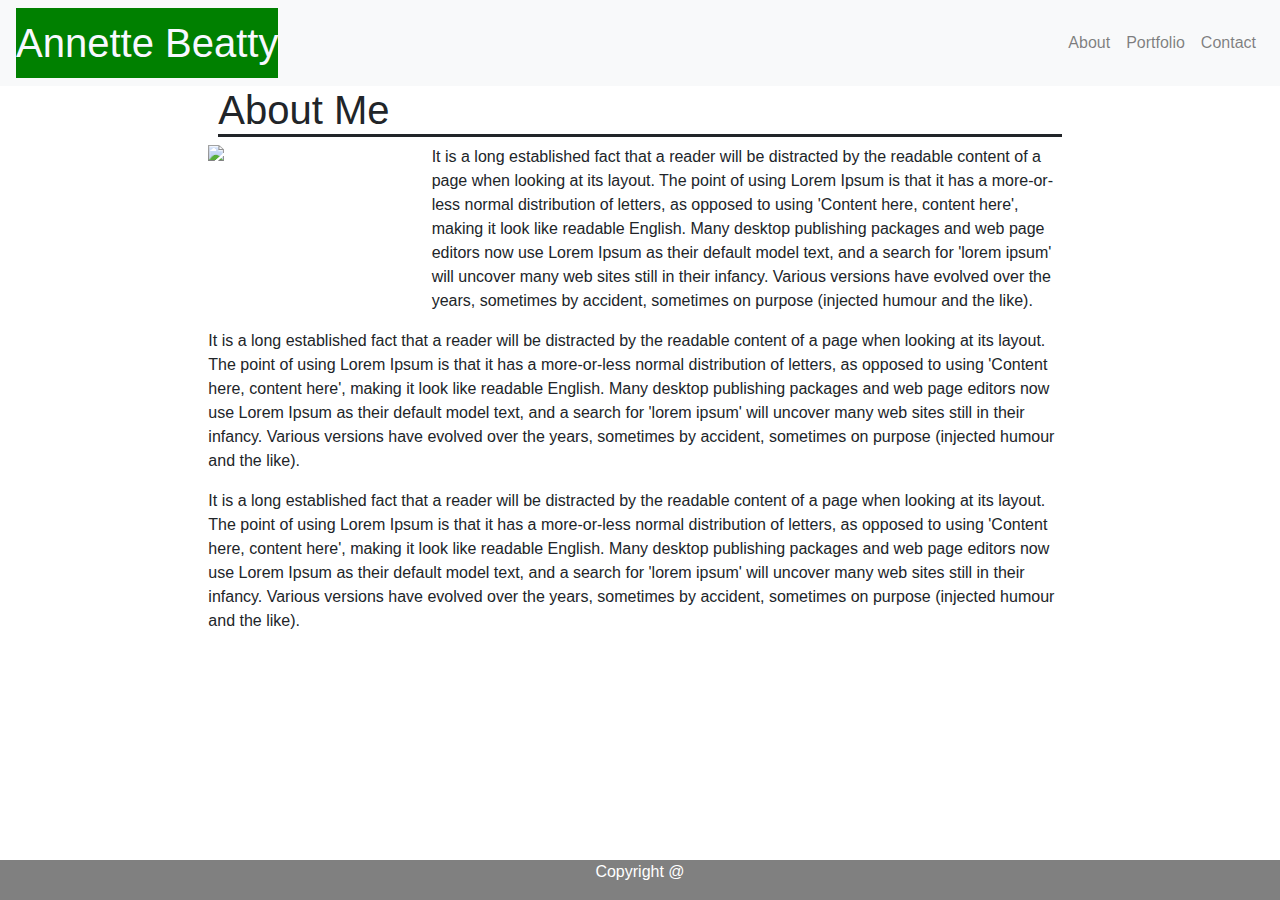
==== index.html @ 58e4779e "About Me version" ====
<html lang="en-us">

<head>

  <meta charset="UTF-8">
  <title>Annette Beatty</title>

  <!-- Bring in our bootstrap stylesheet -->
  <link rel="stylesheet" href="https://maxcdn.bootstrapcdn.com/bootstrap/4.0.0/css/bootstrap.min.css">
  <link rel="stylesheet" href="style.css">

</head>

<body>
    <!-- Navigation bar -->
    <nav class="navbar navbar-expand-lg navbar-light bg-light">
        <div>
        <a class="navbar-brand mylogo" href="#">Annette Beatty</a>
        <button class="navbar-toggler" type="button" data-toggle="collapse" data-target="#navbarNavAltMarkup" aria-controls="navbarNavAltMarkup" aria-expanded="false" aria-label="Toggle navigation">
          <span class="navbar-toggler-icon"></span>
        </button>
        </div>
        <div class="navbar-collapse collapse w-100 order-3 dual-collapse2">
            <ul class="navbar-nav ml-auto">
                <li class="nav-item">
                    <a class="nav-link" href="#">About</a>
                </li>
                <li class="nav-item">
                    <a class="nav-link" href="portfolio.html">Portfolio</a>
                </li>
                <li class="nav-item">
                    <a class="nav-link" href="contact.html">Contact</a>
                </li>
            </ul>
        </div>
    </nav>

    <!-- About Me -->
    <div class="big-container">

        <div class="row">
            <div class="col-md-2">
            </div>
                <div class="col-md-8">
                    <h1>About Me</h1>
                </div>
    
                <div class="col-md-2">
                </div>

    <!-- Pic and content -->
        <div class="row">
            <div class="col-md-2">
            </div>
            
                <div class="col-md-2">
                    <img src="https://www.placehold.it/200x200" style="max-width: 100%;" />
                </div>

                <div class="col-md-6">
                    <p>It is a long established fact that a reader will be distracted by the readable content of a page when looking at its layout. The point of using Lorem Ipsum is that it has a more-or-less normal distribution of letters, as opposed to using 'Content here, content here', making it look like readable English. Many desktop publishing packages and web page editors now use Lorem Ipsum as their default model text, and a search for 'lorem ipsum' will uncover many web sites still in their infancy. Various versions have evolved over the years, sometimes by accident, sometimes on purpose (injected humour and the like).</p>
                </div>

            <div class="col-md-2">
            </div>
        </div>   

        <div class="row">
            <div class="col-md-2">
            </div>
            
            <div class="col-md-8">
                <p>It is a long established fact that a reader will be distracted by the readable content of a page when looking at its layout. The point of using Lorem Ipsum is that it has a more-or-less normal distribution of letters, as opposed to using 'Content here, content here', making it look like readable English. Many desktop publishing packages and web page editors now use Lorem Ipsum as their default model text, and a search for 'lorem ipsum' will uncover many web sites still in their infancy. Various versions have evolved over the years, sometimes by accident, sometimes on purpose (injected humour and the like).</p>
                <p>It is a long established fact that a reader will be distracted by the readable content of a page when looking at its layout. The point of using Lorem Ipsum is that it has a more-or-less normal distribution of letters, as opposed to using 'Content here, content here', making it look like readable English. Many desktop publishing packages and web page editors now use Lorem Ipsum as their default model text, and a search for 'lorem ipsum' will uncover many web sites still in their infancy. Various versions have evolved over the years, sometimes by accident, sometimes on purpose (injected humour and the like).</p>
            </div>

            <div class="col-md-2">
             </div>
        </div>
    </div>

    <!-- Footer -->
    <div class="footer">
            <p>Copyright @</p>
    </div>
</body>
---- style.css ----
.mylogo {
    font-size: 40px;
    background-color: green;
}

.navbar-light .navbar-brand {
    color: ghostwhite;
}

h1 {
    border-bottom-style: solid;
}

.big-container  {
    background-size: cover;
    background-image: url(https://img00.deviantart.net/6ee0/i/2008/131/7/8/crumpled_white_paper_texture_by_melemel.jpg);
}

.footer {
    position: fixed;
    left: 0;
    bottom: 0;
    width: 100%;
    background-color: grey;
    color: white;
    text-align: center;
}
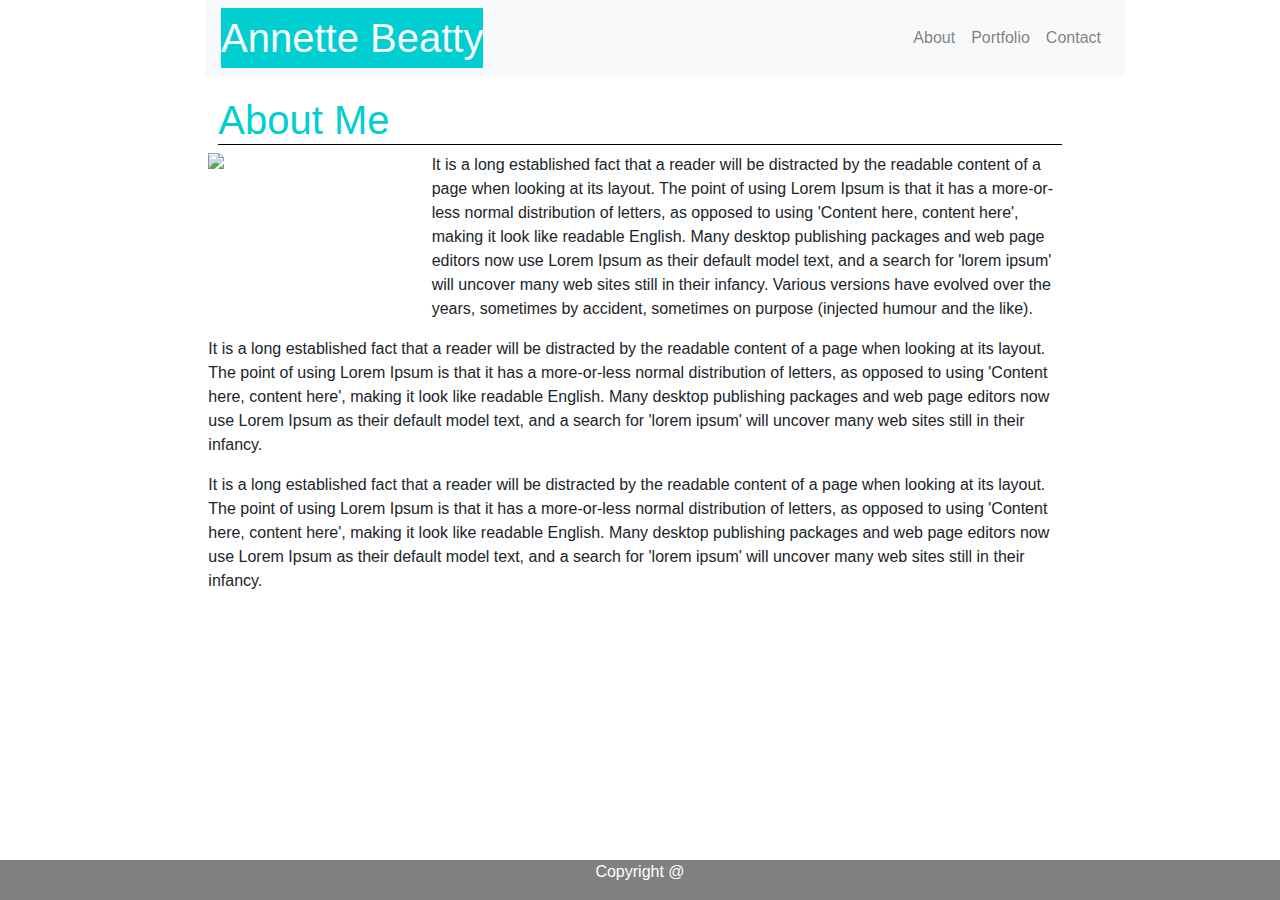
==== commit 47f30a04: "About and headers working" ====
--- a/index.html
+++ b/index.html
@@ -13,68 +13,90 @@
 
 <body>
     <!-- Navigation bar -->
-    <nav class="navbar navbar-expand-lg navbar-light bg-light">
-        <div>
-        <a class="navbar-brand mylogo" href="#">Annette Beatty</a>
-        <button class="navbar-toggler" type="button" data-toggle="collapse" data-target="#navbarNavAltMarkup" aria-controls="navbarNavAltMarkup" aria-expanded="false" aria-label="Toggle navigation">
-          <span class="navbar-toggler-icon"></span>
-        </button>
+    <div class="container">
+
+        <div class="row">
+
+            <div class="col-sm-2"> </div>  
+
+            <div class="col-sm-10">
+
+                <nav class="navbar navbar-expand-lg navbar-light bg-light">
+                    <div>
+                        <a class="navbar-brand mylogo" href="#">Annette Beatty</a>
+                        <button class="navbar-toggler" type="button" data-toggle="collapse" data-target="#navbarNavAltMarkup" aria-controls="navbarNavAltMarkup" aria-expanded="false" aria-label="Toggle navigation">
+                        <span class="navbar-toggler-icon"></span>
+                        </button>
+                    </div>
+
+                    <div class="navbar-collapse collapse w-100 order-3 dual-collapse2">
+                        <ul class="navbar-nav ml-auto">
+                            <li class="nav-item">
+                                <a class="nav-link" href="#">About</a>
+                            </li>
+                            <li class="nav-item">
+                                <a class="nav-link" href="portfolio.html">Portfolio</a>
+                            </li>
+                            <li class="nav-item">
+                                <a class="nav-link" href="contact.html">Contact</a>
+                            </li>
+                        </ul>
+                    </div>
+                </nav>
+
+            </div>
+
+            <!-- <div class="col-sm-2"></div>   -->
+        
         </div>
-        <div class="navbar-collapse collapse w-100 order-3 dual-collapse2">
-            <ul class="navbar-nav ml-auto">
-                <li class="nav-item">
-                    <a class="nav-link" href="#">About</a>
-                </li>
-                <li class="nav-item">
-                    <a class="nav-link" href="portfolio.html">Portfolio</a>
-                </li>
-                <li class="nav-item">
-                    <a class="nav-link" href="contact.html">Contact</a>
-                </li>
-            </ul>
-        </div>
-    </nav>
+
+    </div>
 
     <!-- About Me -->
     <div class="big-container">
 
         <div class="row">
-            <div class="col-md-2">
+            <div class="col-sm-2">
             </div>
-                <div class="col-md-8">
-                    <h1>About Me</h1>
-                </div>
+
+            <div class="col-sm-8">
+                <h1>About Me</h1>
+            </div>
     
-                <div class="col-md-2">
-                </div>
+            <div class="col-sm-2">
+            </div>
 
     <!-- Pic and content -->
         <div class="row">
-            <div class="col-md-2">
+            <div class="col-sm-2">
             </div>
             
-                <div class="col-md-2">
+            <!-- <div class="int-container"> -->
+
+                <div class="col-sm-2">
                     <img src="https://www.placehold.it/200x200" style="max-width: 100%;" />
                 </div>
 
-                <div class="col-md-6">
+                <div class="col-sm-6">
                     <p>It is a long established fact that a reader will be distracted by the readable content of a page when looking at its layout. The point of using Lorem Ipsum is that it has a more-or-less normal distribution of letters, as opposed to using 'Content here, content here', making it look like readable English. Many desktop publishing packages and web page editors now use Lorem Ipsum as their default model text, and a search for 'lorem ipsum' will uncover many web sites still in their infancy. Various versions have evolved over the years, sometimes by accident, sometimes on purpose (injected humour and the like).</p>
                 </div>
 
-            <div class="col-md-2">
+            <!-- </div> -->
+
+            <div class="col-sm-2">
             </div>
         </div>   
 
         <div class="row">
-            <div class="col-md-2">
+            <div class="col-sm-2">
             </div>
             
-            <div class="col-md-8">
-                <p>It is a long established fact that a reader will be distracted by the readable content of a page when looking at its layout. The point of using Lorem Ipsum is that it has a more-or-less normal distribution of letters, as opposed to using 'Content here, content here', making it look like readable English. Many desktop publishing packages and web page editors now use Lorem Ipsum as their default model text, and a search for 'lorem ipsum' will uncover many web sites still in their infancy. Various versions have evolved over the years, sometimes by accident, sometimes on purpose (injected humour and the like).</p>
-                <p>It is a long established fact that a reader will be distracted by the readable content of a page when looking at its layout. The point of using Lorem Ipsum is that it has a more-or-less normal distribution of letters, as opposed to using 'Content here, content here', making it look like readable English. Many desktop publishing packages and web page editors now use Lorem Ipsum as their default model text, and a search for 'lorem ipsum' will uncover many web sites still in their infancy. Various versions have evolved over the years, sometimes by accident, sometimes on purpose (injected humour and the like).</p>
+            <div class="col-sm-8">
+                <p>It is a long established fact that a reader will be distracted by the readable content of a page when looking at its layout. The point of using Lorem Ipsum is that it has a more-or-less normal distribution of letters, as opposed to using 'Content here, content here', making it look like readable English. Many desktop publishing packages and web page editors now use Lorem Ipsum as their default model text, and a search for 'lorem ipsum' will uncover many web sites still in their infancy. </p>
+                <p>It is a long established fact that a reader will be distracted by the readable content of a page when looking at its layout. The point of using Lorem Ipsum is that it has a more-or-less normal distribution of letters, as opposed to using 'Content here, content here', making it look like readable English. Many desktop publishing packages and web page editors now use Lorem Ipsum as their default model text, and a search for 'lorem ipsum' will uncover many web sites still in their infancy.</p>
             </div>
 
-            <div class="col-md-2">
+            <div class="col-sm-2">
              </div>
         </div>
     </div>
--- a/style.css
+++ b/style.css
@@ -1,19 +1,29 @@
 .mylogo {
     font-size: 40px;
-    background-color: green;
+    background-color: darkturquoise;
 }
 
 .navbar-light .navbar-brand {
     color: ghostwhite;
+    padding: 0px;
 }
 
 h1 {
+    margin-top: 20px;
+    color: darkturquoise;
     border-bottom-style: solid;
+    border-bottom-color: black;
+    border-bottom-width: 1px;
 }
 
 .big-container  {
     background-size: cover;
     background-image: url(https://img00.deviantart.net/6ee0/i/2008/131/7/8/crumpled_white_paper_texture_by_melemel.jpg);
+}
+
+.container{
+    margin-left: 0px;
+    margin-right: 0px;
 }
 
 .footer {
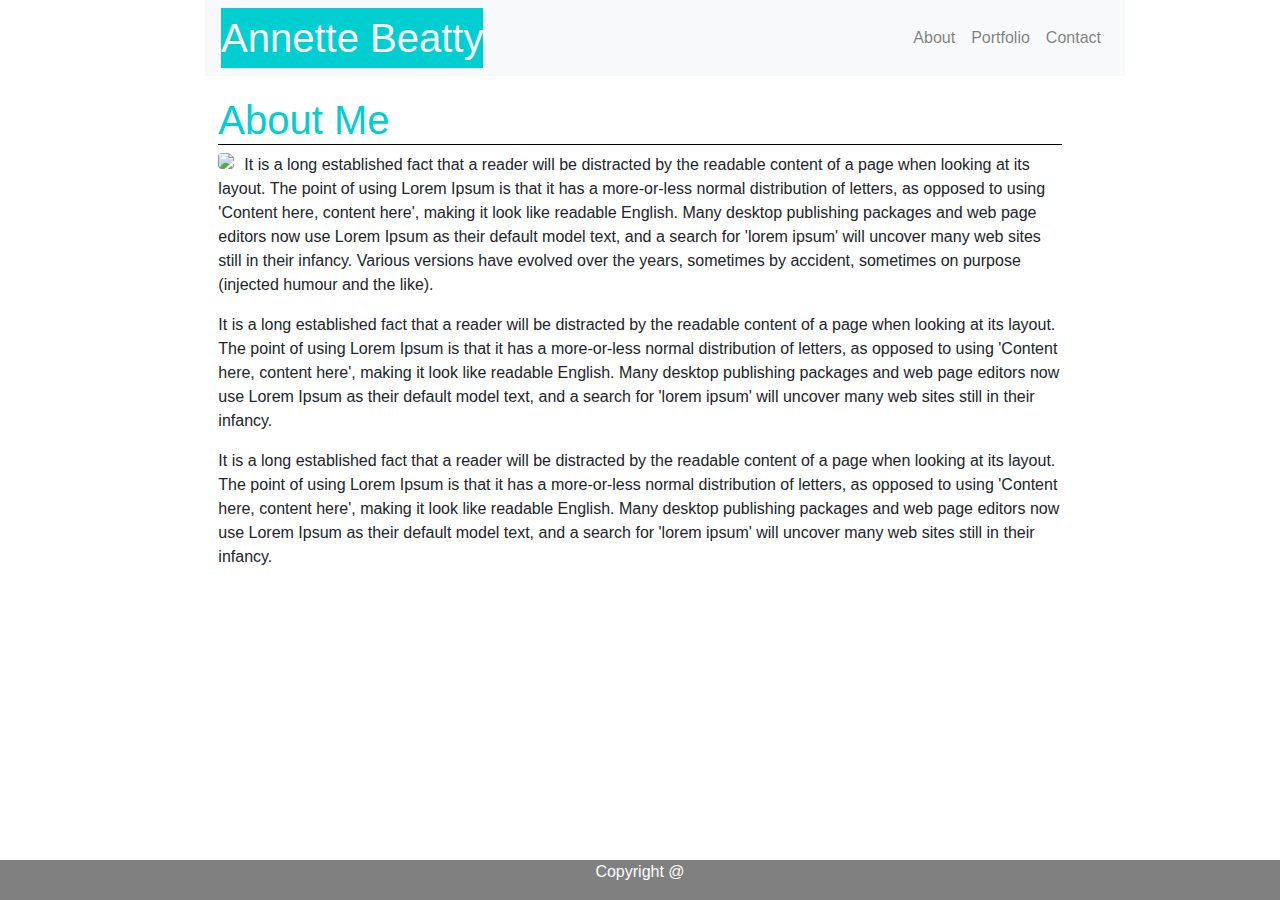
==== commit 58b83d9d: "About and contact working" ====
--- a/index.html
+++ b/index.html
@@ -2,30 +2,32 @@
 
 <head>
 
-  <meta charset="UTF-8">
-  <title>Annette Beatty</title>
+    <meta charset="UTF-8">
+    <title>Annette Beatty</title>
 
-  <!-- Bring in our bootstrap stylesheet -->
-  <link rel="stylesheet" href="https://maxcdn.bootstrapcdn.com/bootstrap/4.0.0/css/bootstrap.min.css">
-  <link rel="stylesheet" href="style.css">
+    <!-- Bring in our bootstrap stylesheet -->
+    <link rel="stylesheet" href="https://maxcdn.bootstrapcdn.com/bootstrap/4.0.0/css/bootstrap.min.css">
+    <link rel="stylesheet" href="style.css">
 
 </head>
 
 <body>
     <!-- Navigation bar -->
+    <!-- this version, we'll do it as one box -->
     <div class="container">
 
         <div class="row">
 
-            <div class="col-sm-2"> </div>  
+            <div class="col-sm-2"> </div>
 
             <div class="col-sm-10">
 
                 <nav class="navbar navbar-expand-lg navbar-light bg-light">
                     <div>
                         <a class="navbar-brand mylogo" href="#">Annette Beatty</a>
-                        <button class="navbar-toggler" type="button" data-toggle="collapse" data-target="#navbarNavAltMarkup" aria-controls="navbarNavAltMarkup" aria-expanded="false" aria-label="Toggle navigation">
-                        <span class="navbar-toggler-icon"></span>
+                        <button class="navbar-toggler" type="button" data-toggle="collapse" data-target="#navbarNavAltMarkup" aria-controls="navbarNavAltMarkup"
+                            aria-expanded="false" aria-label="Toggle navigation">
+                            <span class="navbar-toggler-icon"></span>
                         </button>
                     </div>
 
@@ -47,7 +49,7 @@
             </div>
 
             <!-- <div class="col-sm-2"></div>   -->
-        
+
         </div>
 
     </div>
@@ -55,54 +57,45 @@
     <!-- About Me -->
     <div class="big-container">
 
+        <!-- Pic and content -->
         <div class="row">
             <div class="col-sm-2">
             </div>
 
-            <div class="col-sm-8">
-                <h1>About Me</h1>
-            </div>
-    
-            <div class="col-sm-2">
-            </div>
+            <div class="col-sm-8 box-style">
+                <div class="box-style">  <!-- make sure nesting of divs are correct -->
+                    <h1>About Me</h1>
+                    <div class="text-center">
+                        <img src="https://www.placehold.it/200x200" class="rounded float-left" style="margin-right: 10px" />
+                    </div>
 
-    <!-- Pic and content -->
-        <div class="row">
-            <div class="col-sm-2">
-            </div>
-            
-            <!-- <div class="int-container"> -->
+                    <p>It is a long established fact that a reader will be distracted by the readable content of a page when
+                        looking at its layout. The point of using Lorem Ipsum is that it has a more-or-less normal distribution
+                        of letters, as opposed to using 'Content here, content here', making it look like readable English.
+                        Many desktop publishing packages and web page editors now use Lorem Ipsum as their default model
+                        text, and a search for 'lorem ipsum' will uncover many web sites still in their infancy. Various
+                        versions have evolved over the years, sometimes by accident, sometimes on purpose (injected humour
+                        and the like).</p>
+                    <p style="clear:both;">It is a long established fact that a reader will be distracted by the readable content of a page when
+                        looking at its layout. The point of using Lorem Ipsum is that it has a more-or-less normal distribution
+                        of letters, as opposed to using 'Content here, content here', making it look like readable English.
+                        Many desktop publishing packages and web page editors now use Lorem Ipsum as their default model
+                        text, and a search for 'lorem ipsum' will uncover many web sites still in their infancy. </p>
+                    <p>It is a long established fact that a reader will be distracted by the readable content of a page when
+                        looking at its layout. The point of using Lorem Ipsum is that it has a more-or-less normal distribution
+                        of letters, as opposed to using 'Content here, content here', making it look like readable English.
+                        Many desktop publishing packages and web page editors now use Lorem Ipsum as their default model
+                        text, and a search for 'lorem ipsum' will uncover many web sites still in their infancy.</p>
+                </div>
 
                 <div class="col-sm-2">
-                    <img src="https://www.placehold.it/200x200" style="max-width: 100%;" />
                 </div>
-
-                <div class="col-sm-6">
-                    <p>It is a long established fact that a reader will be distracted by the readable content of a page when looking at its layout. The point of using Lorem Ipsum is that it has a more-or-less normal distribution of letters, as opposed to using 'Content here, content here', making it look like readable English. Many desktop publishing packages and web page editors now use Lorem Ipsum as their default model text, and a search for 'lorem ipsum' will uncover many web sites still in their infancy. Various versions have evolved over the years, sometimes by accident, sometimes on purpose (injected humour and the like).</p>
-                </div>
-
-            <!-- </div> -->
-
-            <div class="col-sm-2">
             </div>
-        </div>   
-
-        <div class="row">
-            <div class="col-sm-2">
-            </div>
-            
-            <div class="col-sm-8">
-                <p>It is a long established fact that a reader will be distracted by the readable content of a page when looking at its layout. The point of using Lorem Ipsum is that it has a more-or-less normal distribution of letters, as opposed to using 'Content here, content here', making it look like readable English. Many desktop publishing packages and web page editors now use Lorem Ipsum as their default model text, and a search for 'lorem ipsum' will uncover many web sites still in their infancy. </p>
-                <p>It is a long established fact that a reader will be distracted by the readable content of a page when looking at its layout. The point of using Lorem Ipsum is that it has a more-or-less normal distribution of letters, as opposed to using 'Content here, content here', making it look like readable English. Many desktop publishing packages and web page editors now use Lorem Ipsum as their default model text, and a search for 'lorem ipsum' will uncover many web sites still in their infancy.</p>
-            </div>
-
-            <div class="col-sm-2">
-             </div>
         </div>
     </div>
 
-    <!-- Footer -->
-    <div class="footer">
+        <!-- Footer -->
+        <div class="footer">
             <p>Copyright @</p>
-    </div>
+        </div>
 </body>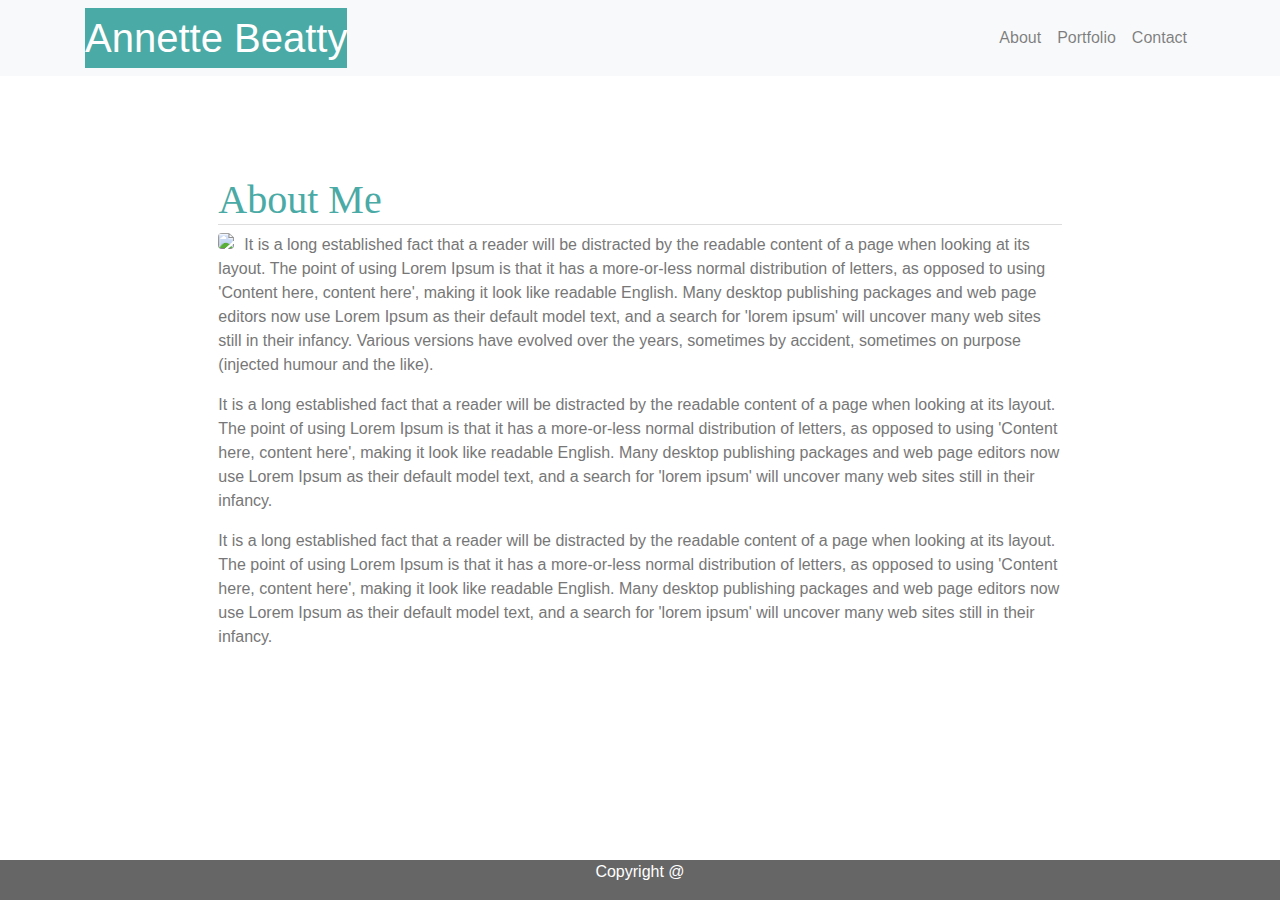
==== commit 25fc34ee: "Working homework part 1" ====
--- a/index.html
+++ b/index.html
@@ -7,52 +7,37 @@
 
     <!-- Bring in our bootstrap stylesheet -->
     <link rel="stylesheet" href="https://maxcdn.bootstrapcdn.com/bootstrap/4.0.0/css/bootstrap.min.css">
-    <link rel="stylesheet" href="style.css">
+    <link rel="stylesheet" href="assets/css/style.css">
 
 </head>
 
 <body>
     <!-- Navigation bar -->
-    <!-- this version, we'll do it as one box -->
-    <div class="container">
 
-        <div class="row">
+    <nav class="navbar navbar-expand-lg navbar-light bg-light">
 
-            <div class="col-sm-2"> </div>
-
-            <div class="col-sm-10">
-
-                <nav class="navbar navbar-expand-lg navbar-light bg-light">
-                    <div>
-                        <a class="navbar-brand mylogo" href="#">Annette Beatty</a>
-                        <button class="navbar-toggler" type="button" data-toggle="collapse" data-target="#navbarNavAltMarkup" aria-controls="navbarNavAltMarkup"
-                            aria-expanded="false" aria-label="Toggle navigation">
-                            <span class="navbar-toggler-icon"></span>
-                        </button>
-                    </div>
-
-                    <div class="navbar-collapse collapse w-100 order-3 dual-collapse2">
-                        <ul class="navbar-nav ml-auto">
-                            <li class="nav-item">
-                                <a class="nav-link" href="#">About</a>
-                            </li>
-                            <li class="nav-item">
-                                <a class="nav-link" href="portfolio.html">Portfolio</a>
-                            </li>
-                            <li class="nav-item">
-                                <a class="nav-link" href="contact.html">Contact</a>
-                            </li>
-                        </ul>
-                    </div>
-                </nav>
-
+        <div class = "container ml-auto mr-auto">
+            <a class="navbar-brand mylogo" href="#">Annette Beatty</a>
+            <button class="navbar-toggler" type="button" data-toggle="collapse" data-target="#navbarNavAltMarkup" aria-controls="navbarNavAltMarkup"
+                aria-expanded="false" aria-label="Toggle navigation">
+                <span class="navbar-toggler-icon"></span>
+            </button>
+            <div class="navbar-collapse collapse w-100 order-3 dual-collapse2">
+                    <ul class="navbar-nav ml-auto">
+                        <li class="nav-item">
+                            <a class="nav-link" href="#">About</a>
+                        </li>
+                        <li class="nav-item">
+                            <a class="nav-link" href="portfolio.html">Portfolio</a>
+                        </li>
+                        <li class="nav-item">
+                            <a class="nav-link" href="contact.html">Contact</a>
+                        </li>
+                    </ul>
             </div>
-
-            <!-- <div class="col-sm-2"></div>   -->
-
         </div>
-
-    </div>
+        
+    </nav>
 
     <!-- About Me -->
     <div class="big-container">
@@ -63,7 +48,7 @@
             </div>
 
             <div class="col-sm-8 box-style">
-                <div class="box-style">  <!-- make sure nesting of divs are correct -->
+                <div class="box-style">  <!-- Container inside of the box -->
                     <h1>About Me</h1>
                     <div class="text-center">
                         <img src="https://www.placehold.it/200x200" class="rounded float-left" style="margin-right: 10px" />
@@ -94,8 +79,9 @@
         </div>
     </div>
 
-        <!-- Footer -->
-        <div class="footer">
+    <!-- Footer (not sticky) -->
+    <footer>
+    <div class="footer">
             <p>Copyright @</p>
-        </div>
-</body>+    </div>
+</body>
--- a/assets/css/style.css
+++ b/assets/css/style.css
@@ -0,0 +1,95 @@
+.mylogo {
+    font-size: 40px;
+    background-color: #4aaaa5;
+}
+
+.navbar-light .navbar-brand {
+    color: #ffffff;
+    padding: 0px;
+}
+
+body {
+    background-size: cover;
+    background-image: url(https://img00.deviantart.net/6ee0/i/2008/131/7/8/crumpled_white_paper_texture_by_melemel.jpg); 
+}
+
+h1 {
+    font-family: 'Georgia', Times, Times New Roman, serif;
+    margin-top: 20px;
+    color: #4aaaa5;
+    border-bottom-style: solid;
+    border-bottom-color: #dddddd;
+    border-bottom-width: 1px;
+    margin-left: 0x;
+    margin-right: 0px;
+}
+
+.big-container  {
+    font-family: 'Arial', 'Helvetica Neue', Helvetica, sans-serif;
+    color: #777777;
+    display: flex;
+    justify-content: center;
+    align-items: center;
+    
+}
+
+.box-style {
+    margin: 50px 0px 70px;
+    background-color:hsl(0, 0%, 100%);
+}
+
+.contact-style {
+    margin-top: 50px;
+    margin-bottom: 70px;
+    background-color: #ffffff;
+}
+
+.portfolio-style {
+    max-width: 960px;
+    margin-top: 50px;
+    margin-bottom: 70px;
+    background-color: #ffffff;
+}
+
+.work {
+    max-width: 400px;
+    position: relative;
+    float: left;
+    margin: 20px 20px 25px;
+    overflow: auto;
+  }
+  
+  .work img {
+    max-width: 100%;
+    height: auto;
+    border: 0 none;
+    opacity: 0.8;
+  }
+
+  .img-fluid {
+      margin-right: 10px;
+  }
+  
+  .work h3 {
+    position: absolute;
+    bottom: 20px;
+    width: 100%;
+    padding: 15px;
+    margin-bottom: 0;
+    font-weight: 300;
+    line-height: 30px;
+    color: #fff;
+    text-align: center;
+    background: #4aaaa5;
+    border-bottom: 0;
+  }
+
+.footer {
+    position: fixed;
+    left: 0;
+    bottom: 0;
+    width: 100%;
+    background-color: #666666;
+    color: #ffffff;
+    text-align: center;
+}
